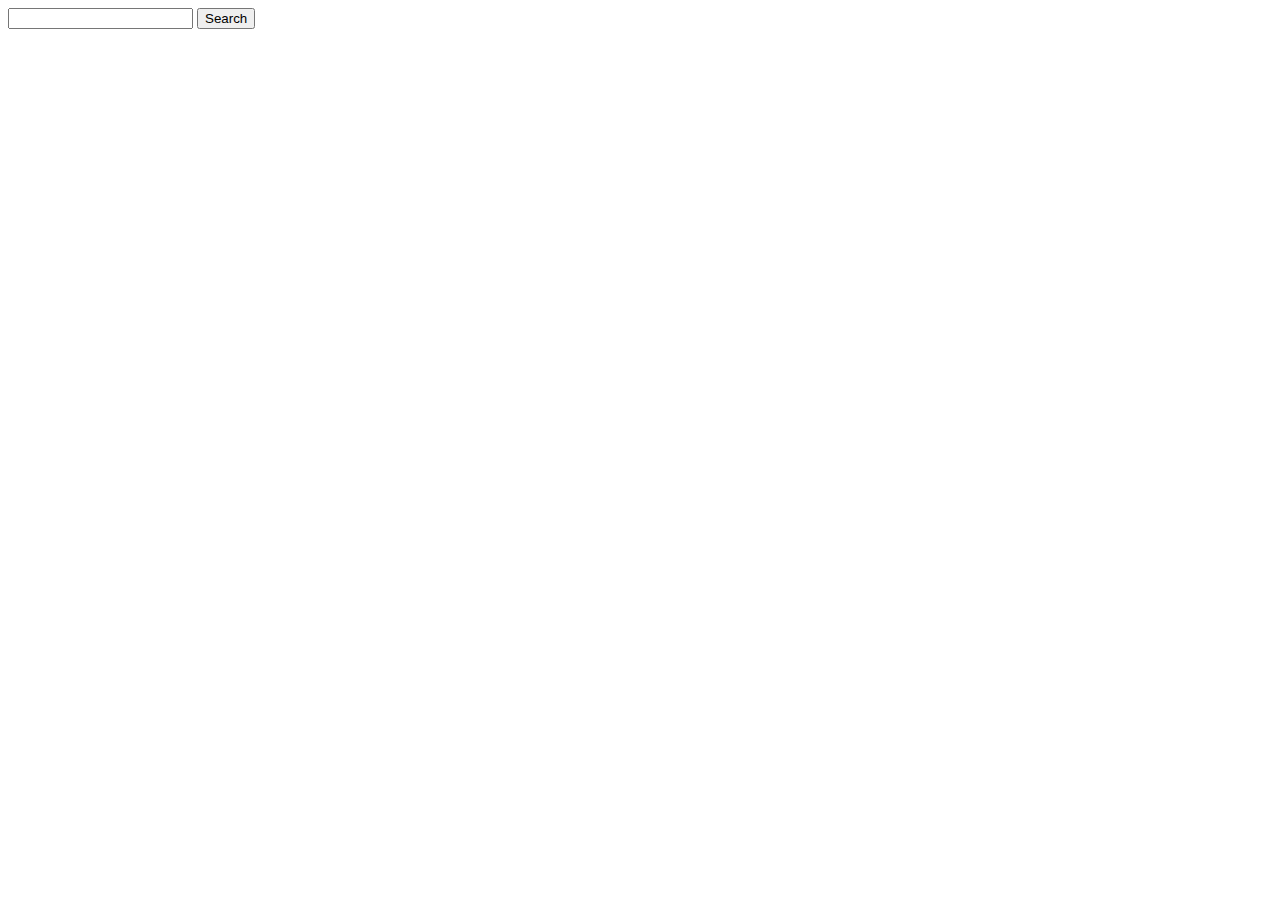
==== index.html @ d6f2ba5b "Deploying to gh-pages from @ Denis-Shvyrkov/goit-js-hw-11@540fae40da6ab5314fbc12a1c79ffc48dcf1ada7 🚀" ====
<!DOCTYPE html>
<html lang="en">
  <head>
    <meta charset="UTF-8" />
    <link rel="icon" type="image/svg+xml" href="/goit-js-hw-11/favicon.svg" />
    <meta name="viewport" content="width=device-width, initial-scale=1.0" />
    <title>Home Work JS 11</title>
    
    <script type="module" crossorigin src="/goit-js-hw-11/commonHelpers.js"></script>
    <link rel="modulepreload" crossorigin href="/goit-js-hw-11/assets/vendor-5b791d57.js">
    <link rel="stylesheet" href="/goit-js-hw-11/assets/vendor-cf6910df.css">
    <link rel="stylesheet" href="/goit-js-hw-11/assets/index-34ef155c.css">
  </head>
  <body>
    <form class="search-form">
      <input class="search" type="text" name="search" />
      <button class="submit" type="submit">Search</button>
    </form>
    <div class="loader-container hidden"><span class="loader"></span></div>
    <ul class="gallery"></ul>

    
  </body>
</html>
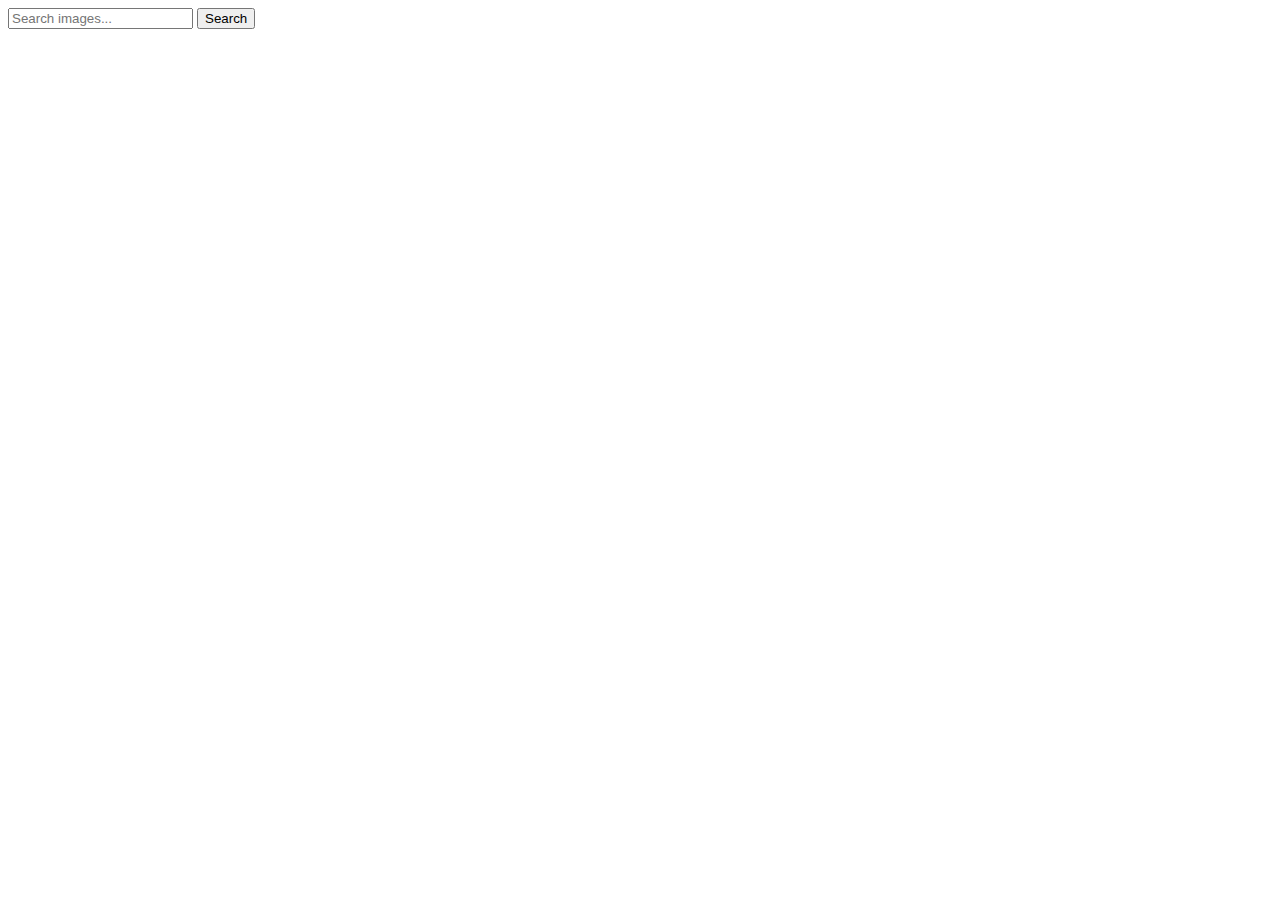
==== commit 17e9e4e3: "Deploying to gh-pages from @ Denis-Shvyrkov/goit-js-hw-11@f019c3c2bcb806ac188325c66cbff71b6771b992 🚀" ====
--- a/index.html
+++ b/index.html
@@ -2,18 +2,22 @@
 <html lang="en">
   <head>
     <meta charset="UTF-8" />
-    <link rel="icon" type="image/svg+xml" href="/goit-js-hw-11/favicon.svg" />
     <meta name="viewport" content="width=device-width, initial-scale=1.0" />
     <title>Home Work JS 11</title>
     
     <script type="module" crossorigin src="/goit-js-hw-11/commonHelpers.js"></script>
     <link rel="modulepreload" crossorigin href="/goit-js-hw-11/assets/vendor-5b791d57.js">
     <link rel="stylesheet" href="/goit-js-hw-11/assets/vendor-cf6910df.css">
-    <link rel="stylesheet" href="/goit-js-hw-11/assets/index-34ef155c.css">
+    <link rel="stylesheet" href="/goit-js-hw-11/assets/index-c93892eb.css">
   </head>
   <body>
     <form class="search-form">
-      <input class="search" type="text" name="search" />
+      <input
+        class="search"
+        type="text"
+        name="search"
+        placeholder="Search images..."
+      />
       <button class="submit" type="submit">Search</button>
     </form>
     <div class="loader-container hidden"><span class="loader"></span></div>
